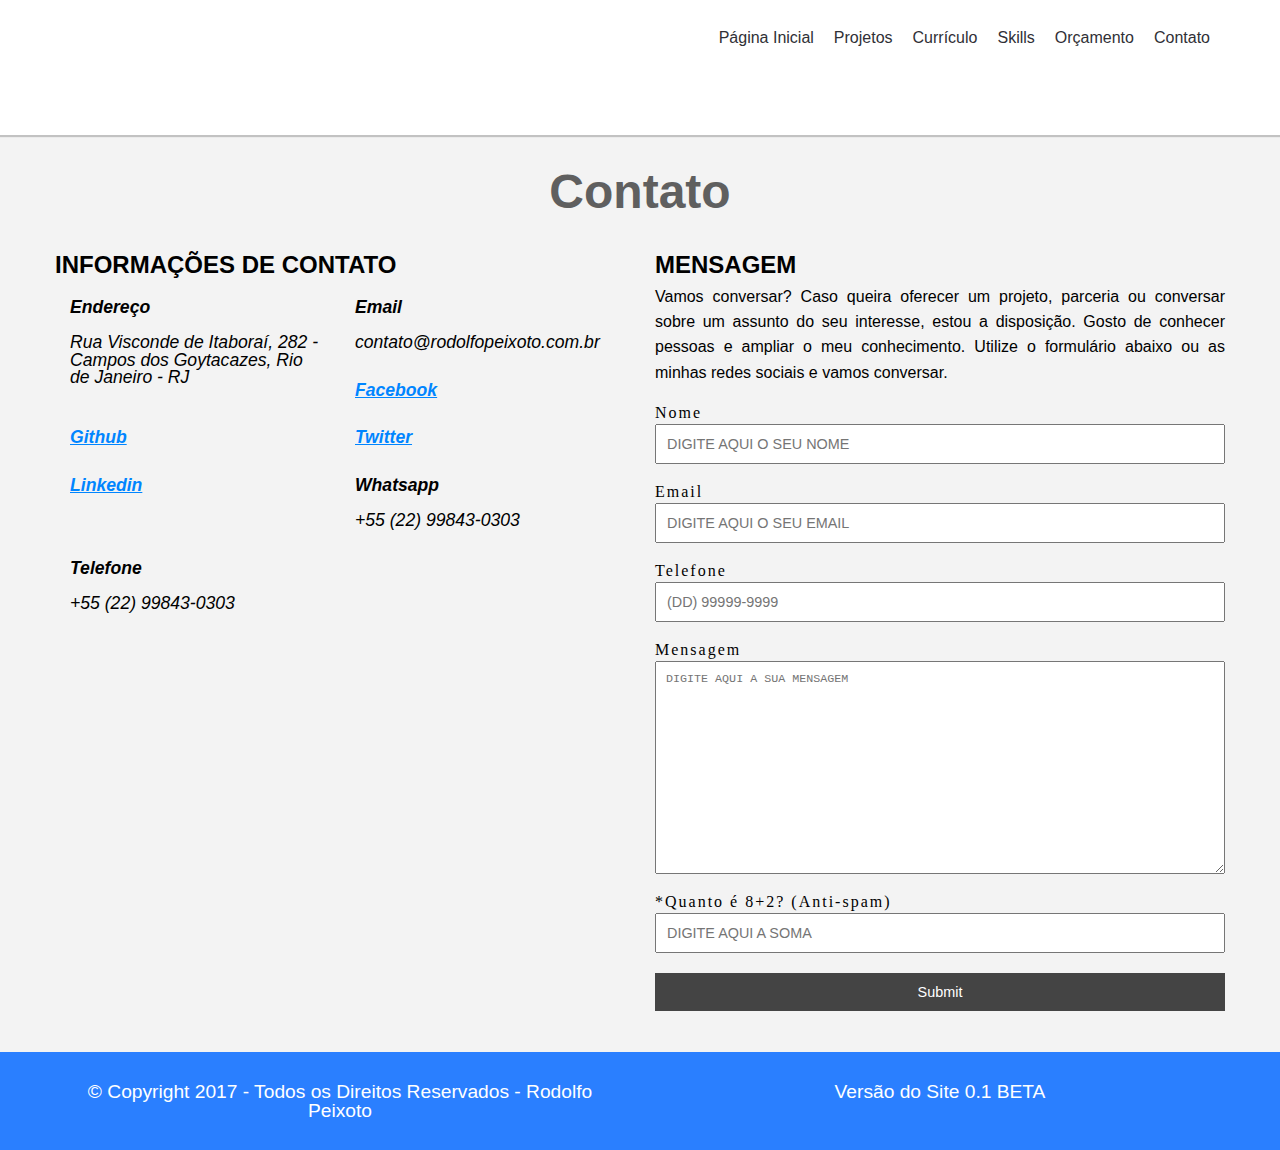
==== contato.html @ f4376a12 "Refactor index and create svg sprites" ====
<!DOCTYPE html><html lang="pt-BR"><head><meta charset="utf-8"><meta name="description" content="Olá, eu sou o Rodolfo. Universitário, empreendedor, businessman, desenvolvedor full stack e freelancer! Caso queira saber mais sobre desenvolvimento web e startup terei o maior prazer em ajudar."><meta name="keywords" content="rodolfopeixoto, rodolfo contato, freelancer, empreendedor, desenvolvedor web, sistemas web, blog do rodolfo, rodolfopeixoto, rodolfog.peixoto, desenvolvedor em campos dos goytacazes, desenvolvedor em cabo frio"><meta name="author" content="Rodolfo Peixoto"><meta name="viewport" content="width=device-width,initial-scale=1"><meta property="og:locale" content="pt_BR"><meta property="og:type" content="website"><meta property="og:title" content="Freelancer em Desenvolvimento Web e Apps e Empreendedor - Rodolfo Peixoto"><meta property="og:description" content="Olá, eu sou o Rodolfo. Universitário, empreendedor, businessman, desenvolvedor full stack e freelancer! Caso queira saber mais sobre desenvolvimento web e startup terei o maior prazer em ajudar."><meta property="og:url" content="http://rodolfopeixoto.com.br/"><meta property="og:site_name" content="Rodolfo Peixoto"><meta name="twitter:card" content="summary"><meta name="twitter:description" content="Olá, eu sou o Rodolfo. Universitário, empreendedor, businessman,  desenvolvedor full stack e freelancer! Caso queira saber mais sobre desenvolvimento web e startup terei o maior prazer em ajudar."><meta name="twitter:title" content="Freelancer em Desenvolvimento Web e Apps e Empreendedor - Rodolfo Peixoto"><title>Rodolfo Peixoto - Contato</title><!-- [if lt IE 9] >
    <script src="http://html5shiv.googlecode.com/svn/trunk/html5.js"></script>
  <![endif]--><link rel="icon" href="favicon.ico"><link rel="stylesheet" href="assets/css/style6-4670c2cdc2.css"></head><body><!-- HEADER --><header><div class="wrap"><!-- LOGO - RODOLFO PEIXOTO --> <a href="index.html" title="Link para Home"><div class="logo_header"><svg><use xlink:href="assets/img/spritesSVG-b8ea7e402f.svg#rodolfo-peixoto-logo"/></svg></div></a><!-- LOGO - RODOLFO PEIXOTO --><!-- NAV --><nav class="navigationBar"><!-- MOBILE 'MENU' --> <a href="#" class="icon">&#9776;</a><!-- MOBILE 'MENU' --><ul><li class="current"><a href="index.html" title="Página inicial com as redes sociais e quem é o Rodolfo">Página Inicial</a></li><li><a href="projetos.html" title="Projetos já desenvolvidos por Rodolfo">Projetos</a></li><li><a href="curriculo.html" title="Toda a trajetória do Rodolfo">Currículo</a></li><li><a href="habilidades.html" title="Todas as habilidades do Rodolfo">Skills</a></li><li><a href="orcamento.html" title="Solicitação de um orçamento detalhado de algum projeto">Orçamento</a></li><li><a href="contato.html" title="Informações para entrar em contato">Contato</a></li></ul></nav><!-- NAV --></div></header><!-- HEADER --><!-- MAIN - CONTENT --><main class="wrap"><!-- CONTATO --><h1 class="col-12 text-center title_h1 gray roboto">Contato</h1><section class="col-6 contato"><h2 class="open-sans">INFORMAÇÕES DE CONTATO</h2><address><span class="col-6"><b>Endereço</b><br><br>Rua Visconde de Itaboraí, 282 - Campos dos Goytacazes, Rio de Janeiro - RJ </span><span class="col-6"><b>Email</b><br><br>contato@rodolfopeixoto.com.br </span><span class="col-6"><b><a href="https://www.facebook.com/rodolfogpeixoto" target="_blank" title="Facebook">Facebook</a></b> </span><span class="col-6"><b><a href="https://github.com/rodolfopeixoto" target="_blank" title="Github">Github</a></b> </span><span class="col-6"><b><a href="https://twitter.com/rodolfogpeixoto" target="_blank" title="Twitter">Twitter</a></b> </span><span class="col-6"><b><a href="https://br.linkedin.com/in/rodolfogpeixoto" target="_blank" title="Linkedin">Linkedin</a></b> </span><span class="col-6"><b>Whatsapp</b><br><br>+55 (22) 99843-0303 </span><span class="col-6"><b>Telefone</b><br><br>+55 (22) 99843-0303</span></address></section><section class="col-6 contato"><h2 class="open-sans">MENSAGEM</h2><p class="open-sans">Vamos conversar? Caso queira oferecer um projeto, parceria ou conversar sobre um assunto do seu interesse, estou a disposição. Gosto de conhecer pessoas e ampliar o meu conhecimento. Utilize o formulário abaixo ou as minhas redes sociais e vamos conversar.</p><form action="contato.php" method="post" accept-charset="utf-8"><label>Nome</label><input type="text" placeholder="DIGITE AQUI O SEU NOME" name="name"><label>Email</label><input type="email" name="email" placeholder="DIGITE AQUI O SEU EMAIL"><label>Telefone</label><input type="tel" name="tel" placeholder="(DD) 99999-9999"><label>Mensagem</label><textarea name="message" placeholder="DIGITE AQUI A SUA MENSAGEM"></textarea><label>*Quanto é 8+2? (Anti-spam)</label><input name="humano" placeholder="DIGITE AQUI A SOMA" required> <input type="submit" id="submit" name="submit"></form></section><!-- CONTATO --><!-- CONTATO --></main><!-- MAIN - CONTENT --><!-- FOOTER - CONTENT --><footer class="col-12"><div class="wrap"><p class="col-6 text-center">&copy; Copyright 2017 - Todos os Direitos Reservados - Rodolfo Peixoto</p><p class="col-6">Versão do Site 0.1 BETA</p></div></footer><!-- FOOTER - CONTENT --></body></html>
---- assets/css/style6-4670c2cdc2.css ----
abbr,address,article,aside,audio,b,blockquote,body,canvas,caption,cite,code,dd,del,details,dfn,div,dl,dt,em,fieldset,figcaption,figure,footer,form,h1,h2,h3,h4,h5,h6,header,hgroup,html,i,iframe,img,ins,kbd,label,legend,li,mark,menu,nav,object,ol,p,pre,q,samp,section,small,span,strong,sub,summary,sup,table,tbody,td,tfoot,th,thead,time,tr,ul,var,video{margin:0;padding:0;border:0;outline:0;font-size:100%;vertical-align:baseline;background:transparent}body{line-height:1}article,aside,details,figcaption,figure,footer,header,hgroup,menu,nav,section{display:block}blockquote,q{quotes:none}blockquote:after,blockquote:before,q:after,q:before{content:"";content:none}a{margin:0;padding:0;font-size:100%;vertical-align:baseline;background:transparent}ins{text-decoration:none}ins,mark{background-color:#ff9;color:#000}mark{font-style:italic;font-weight:700}del{text-decoration:line-through}abbr[title],dfn[title]{border-bottom:1px dotted;cursor:help}table{border-collapse:collapse;border-spacing:0}hr{display:block;height:1px;border:0;border-top:1px solid #ccc;margin:1em 0;padding:0}input,select{vertical-align:middle}@import url("https://fonts.googleapis.com/css?family=Open+Sans:400,700");@import url("https://fonts.googleapis.com/css?family=Open+Sans|Roboto");.piano-black{color:#303036}.light-blue{color:#0085ff}.gray{color:#5f5f5f}.box-shadow{box-shadow:0 2px 8px 0 rgba(0,0,0,.2);background:#fff;margin-top:2%}.box-shadow-img{margin-left:auto;margin-right:auto}.open-sans{font-family:Open Sans,sans-serif;font-size:100%;line-height:1.58;text-align:justify}.roboto{font-family:Roboto,sans-serif}.text-center{text-align:center}.text-right{text-align:right}h1.title_h1{font-size:3em}.block-center{margin:0 auto}a{cursor:pointer;color:#0085ff}@media only screen and (max-width:660px){.box-shadow{width:99%;text-align:center}}@media only screen and (min-width:870px){.box-shadow{width:99%;text-align:center}}body{background-color:#f3f3f3;overflow-x:hidden}.wrap{max-width:1200px;margin:0 auto;padding:0;position:relative}header{background-color:#fff;width:100%;height:135px;box-shadow:0 2px 1px 0 rgba(0,0,0,.2);text-align:center}header .logo_header{float:left}nav ul{list-style:none}nav li{display:inline-block;float:left;padding:10px}nav a{color:#303036;text-decoration:none;font-family:Roboto,sans-serif;font-size:1em}nav a:hover{color:#7e7e84;cursor:pointer}nav{float:right;padding:20px}nav .icon{display:none}header img{width:110px;height:130px}.img-responsive{display:block;max-width:100%;height:auto}.container{padding-right:15px;padding-left:15px;margin-right:auto;margin-left:auto}@media only screen and (max-width:677px){nav .icon{display:block;font-size:2.6em}nav:active ul,nav ul{position:absolute;display:none;padding:10px;right:10px;top:65px;width:100%;z-index:100;background-color:#fff}nav:hover ul{display:block;background:#fff}nav ul li a{display:block;padding:3% 0}nav ul li a:hover{background:#ececec}nav li{text-align:center;width:100%;margin:0}}footer{background-color:#2a7fff;height:12 0;margin-top:2%}footer p{text-align:center;color:#fff;font-size:1.2em;padding:5%}footer p,section h2{font-family:Roboto,sans-serif}section h2{font-size:1.5em}*{box-sizing:border-box}.col-1{width:8.33%}.col-2{width:16.66%}.col-3{width:25%}.col-4{width:33.33%}.col-5{width:41.66%}.col-6{width:50%}.col-7{width:58.33%}.col-8{width:66.66%}.col-9{width:75%}.col-10{width:83.33%}.col-11{width:91.66%}.col-12{width:100%}[class*=col-]{float:left;padding:15px}.row:after,.row:before{content:"";clear:both;display:table}.container{margin-right:auto;margin-left:auto;padding-left:15px;padding-right:15px}@media only screen and (max-width:870px){[class*=col-]{width:100%}}@media (min-width:768px){.container{width:750px}}@media (min-width:992px){.container{width:970px}}@media (min-width:1200px){.container{width:1170px}}.container-fluid{margin-right:auto;margin-left:auto;padding-left:15px;padding-right:15px}label{display:block;margin-top:20px;letter-spacing:2px}.contato h2{font-size:1.5em}.contato span{font-family:Open Sans,sans-serif;font-size:1.1em;font-style:none}.contato input,.contato textarea{width:100%;height:40px;padding:10px;margin-top:3px;font-size:.9em;display:block}.contato textarea{height:213px}#submit{width:100%;height:38px;border:none;margin-top:20px;cursor:pointer;color:#fff;background-color:#444}#submit:hover{opacity:.9}@media (min-width:1024px){#submit,.contato input{width:100%}}@media (max-width:720px){#submit,.contato input{width:100%}}
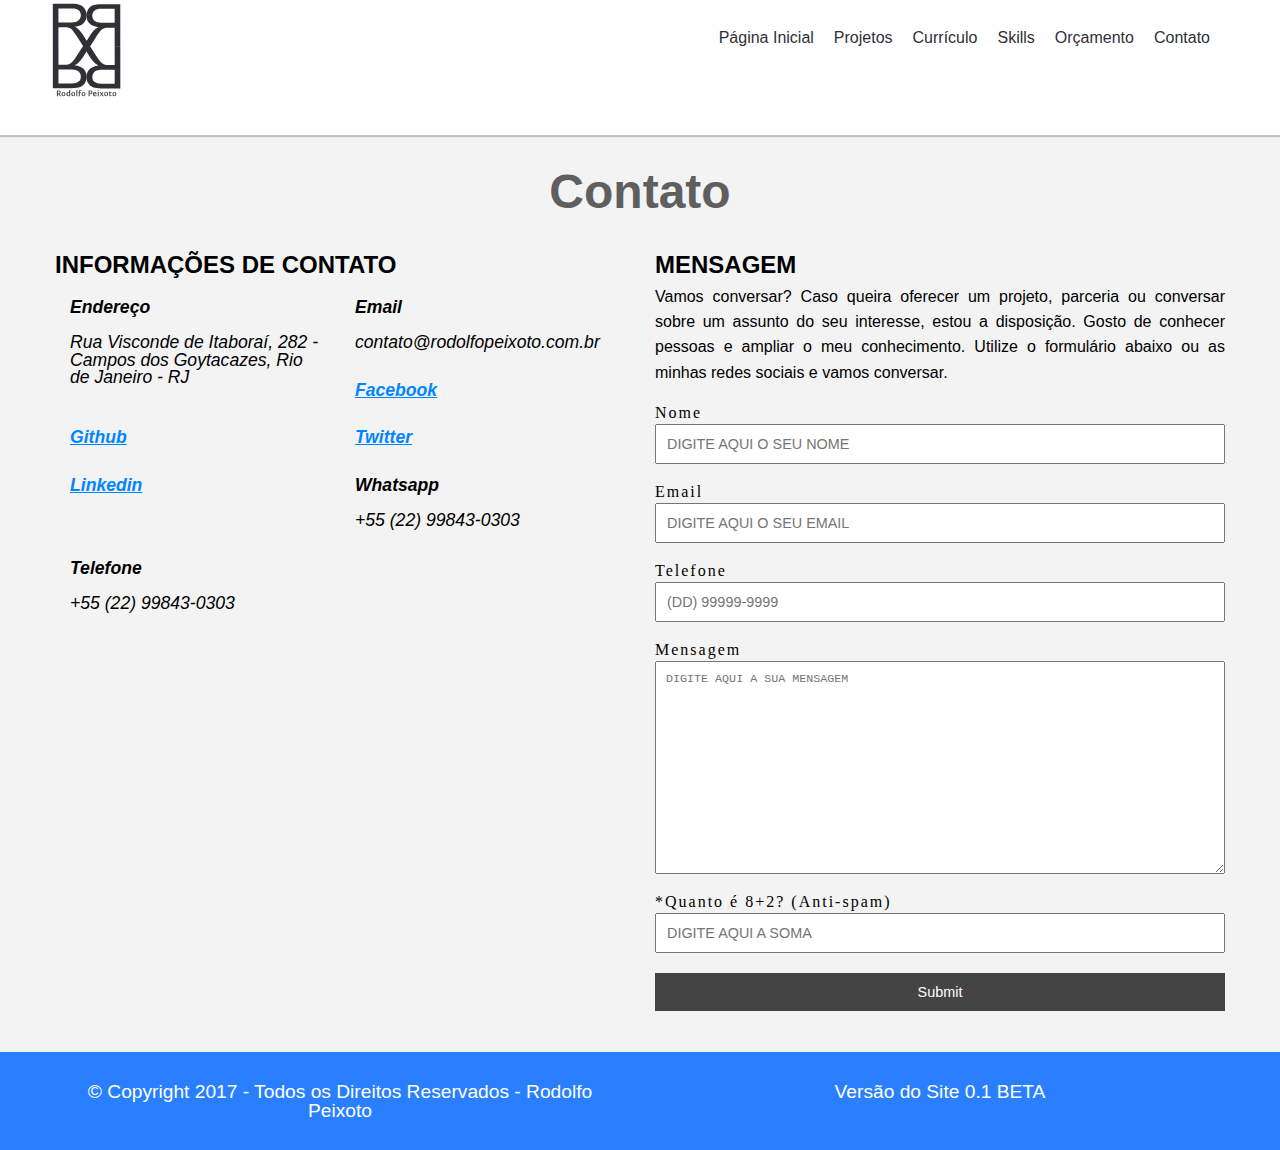
==== commit b376c7ab: "Added class in svg logo" ====
--- a/contato.html
+++ b/contato.html
@@ -1,3 +1,3 @@
 <!DOCTYPE html><html lang="pt-BR"><head><meta charset="utf-8"><meta name="description" content="Olá, eu sou o Rodolfo. Universitário, empreendedor, businessman, desenvolvedor full stack e freelancer! Caso queira saber mais sobre desenvolvimento web e startup terei o maior prazer em ajudar."><meta name="keywords" content="rodolfopeixoto, rodolfo contato, freelancer, empreendedor, desenvolvedor web, sistemas web, blog do rodolfo, rodolfopeixoto, rodolfog.peixoto, desenvolvedor em campos dos goytacazes, desenvolvedor em cabo frio"><meta name="author" content="Rodolfo Peixoto"><meta name="viewport" content="width=device-width,initial-scale=1"><meta property="og:locale" content="pt_BR"><meta property="og:type" content="website"><meta property="og:title" content="Freelancer em Desenvolvimento Web e Apps e Empreendedor - Rodolfo Peixoto"><meta property="og:description" content="Olá, eu sou o Rodolfo. Universitário, empreendedor, businessman, desenvolvedor full stack e freelancer! Caso queira saber mais sobre desenvolvimento web e startup terei o maior prazer em ajudar."><meta property="og:url" content="http://rodolfopeixoto.com.br/"><meta property="og:site_name" content="Rodolfo Peixoto"><meta name="twitter:card" content="summary"><meta name="twitter:description" content="Olá, eu sou o Rodolfo. Universitário, empreendedor, businessman,  desenvolvedor full stack e freelancer! Caso queira saber mais sobre desenvolvimento web e startup terei o maior prazer em ajudar."><meta name="twitter:title" content="Freelancer em Desenvolvimento Web e Apps e Empreendedor - Rodolfo Peixoto"><title>Rodolfo Peixoto - Contato</title><!-- [if lt IE 9] >
     <script src="http://html5shiv.googlecode.com/svn/trunk/html5.js"></script>
-  <![endif]--><link rel="icon" href="favicon.ico"><link rel="stylesheet" href="assets/css/style6-4670c2cdc2.css"></head><body><!-- HEADER --><header><div class="wrap"><!-- LOGO - RODOLFO PEIXOTO --> <a href="index.html" title="Link para Home"><div class="logo_header"><svg><use xlink:href="assets/img/spritesSVG-b8ea7e402f.svg#rodolfo-peixoto-logo"/></svg></div></a><!-- LOGO - RODOLFO PEIXOTO --><!-- NAV --><nav class="navigationBar"><!-- MOBILE 'MENU' --> <a href="#" class="icon">&#9776;</a><!-- MOBILE 'MENU' --><ul><li class="current"><a href="index.html" title="Página inicial com as redes sociais e quem é o Rodolfo">Página Inicial</a></li><li><a href="projetos.html" title="Projetos já desenvolvidos por Rodolfo">Projetos</a></li><li><a href="curriculo.html" title="Toda a trajetória do Rodolfo">Currículo</a></li><li><a href="habilidades.html" title="Todas as habilidades do Rodolfo">Skills</a></li><li><a href="orcamento.html" title="Solicitação de um orçamento detalhado de algum projeto">Orçamento</a></li><li><a href="contato.html" title="Informações para entrar em contato">Contato</a></li></ul></nav><!-- NAV --></div></header><!-- HEADER --><!-- MAIN - CONTENT --><main class="wrap"><!-- CONTATO --><h1 class="col-12 text-center title_h1 gray roboto">Contato</h1><section class="col-6 contato"><h2 class="open-sans">INFORMAÇÕES DE CONTATO</h2><address><span class="col-6"><b>Endereço</b><br><br>Rua Visconde de Itaboraí, 282 - Campos dos Goytacazes, Rio de Janeiro - RJ </span><span class="col-6"><b>Email</b><br><br>contato@rodolfopeixoto.com.br </span><span class="col-6"><b><a href="https://www.facebook.com/rodolfogpeixoto" target="_blank" title="Facebook">Facebook</a></b> </span><span class="col-6"><b><a href="https://github.com/rodolfopeixoto" target="_blank" title="Github">Github</a></b> </span><span class="col-6"><b><a href="https://twitter.com/rodolfogpeixoto" target="_blank" title="Twitter">Twitter</a></b> </span><span class="col-6"><b><a href="https://br.linkedin.com/in/rodolfogpeixoto" target="_blank" title="Linkedin">Linkedin</a></b> </span><span class="col-6"><b>Whatsapp</b><br><br>+55 (22) 99843-0303 </span><span class="col-6"><b>Telefone</b><br><br>+55 (22) 99843-0303</span></address></section><section class="col-6 contato"><h2 class="open-sans">MENSAGEM</h2><p class="open-sans">Vamos conversar? Caso queira oferecer um projeto, parceria ou conversar sobre um assunto do seu interesse, estou a disposição. Gosto de conhecer pessoas e ampliar o meu conhecimento. Utilize o formulário abaixo ou as minhas redes sociais e vamos conversar.</p><form action="contato.php" method="post" accept-charset="utf-8"><label>Nome</label><input type="text" placeholder="DIGITE AQUI O SEU NOME" name="name"><label>Email</label><input type="email" name="email" placeholder="DIGITE AQUI O SEU EMAIL"><label>Telefone</label><input type="tel" name="tel" placeholder="(DD) 99999-9999"><label>Mensagem</label><textarea name="message" placeholder="DIGITE AQUI A SUA MENSAGEM"></textarea><label>*Quanto é 8+2? (Anti-spam)</label><input name="humano" placeholder="DIGITE AQUI A SOMA" required> <input type="submit" id="submit" name="submit"></form></section><!-- CONTATO --><!-- CONTATO --></main><!-- MAIN - CONTENT --><!-- FOOTER - CONTENT --><footer class="col-12"><div class="wrap"><p class="col-6 text-center">&copy; Copyright 2017 - Todos os Direitos Reservados - Rodolfo Peixoto</p><p class="col-6">Versão do Site 0.1 BETA</p></div></footer><!-- FOOTER - CONTENT --></body></html>+  <![endif]--><link rel="icon" href="favicon.ico"><link rel="stylesheet" href="assets/css/style6-f9de4993cc.css"></head><body><!-- HEADER --><header><div class="wrap"><!-- LOGO - RODOLFO PEIXOTO --> <a href="index.html" title="Link para Home"><div class="logo_header"><svg class="logo-rodolfo"><use xlink:href="assets/img/spritesSVG-b8ea7e402f.svg#rodolfo-peixoto-logo"/></svg></div></a><!-- LOGO - RODOLFO PEIXOTO --><!-- NAV --><nav class="navigationBar"><!-- MOBILE 'MENU' --> <a href="#" class="icon">&#9776;</a><!-- MOBILE 'MENU' --><ul><li class="current"><a href="index.html" title="Página inicial com as redes sociais e quem é o Rodolfo">Página Inicial</a></li><li><a href="projetos.html" title="Projetos já desenvolvidos por Rodolfo">Projetos</a></li><li><a href="curriculo.html" title="Toda a trajetória do Rodolfo">Currículo</a></li><li><a href="habilidades.html" title="Todas as habilidades do Rodolfo">Skills</a></li><li><a href="orcamento.html" title="Solicitação de um orçamento detalhado de algum projeto">Orçamento</a></li><li><a href="contato.html" title="Informações para entrar em contato">Contato</a></li></ul></nav><!-- NAV --></div></header><!-- HEADER --><!-- MAIN - CONTENT --><main class="wrap"><!-- CONTATO --><h1 class="col-12 text-center title_h1 gray roboto">Contato</h1><section class="col-6 contato"><h2 class="open-sans">INFORMAÇÕES DE CONTATO</h2><address><span class="col-6"><b>Endereço</b><br><br>Rua Visconde de Itaboraí, 282 - Campos dos Goytacazes, Rio de Janeiro - RJ </span><span class="col-6"><b>Email</b><br><br>contato@rodolfopeixoto.com.br </span><span class="col-6"><b><a href="https://www.facebook.com/rodolfogpeixoto" target="_blank" title="Facebook">Facebook</a></b> </span><span class="col-6"><b><a href="https://github.com/rodolfopeixoto" target="_blank" title="Github">Github</a></b> </span><span class="col-6"><b><a href="https://twitter.com/rodolfogpeixoto" target="_blank" title="Twitter">Twitter</a></b> </span><span class="col-6"><b><a href="https://br.linkedin.com/in/rodolfogpeixoto" target="_blank" title="Linkedin">Linkedin</a></b> </span><span class="col-6"><b>Whatsapp</b><br><br>+55 (22) 99843-0303 </span><span class="col-6"><b>Telefone</b><br><br>+55 (22) 99843-0303</span></address></section><section class="col-6 contato"><h2 class="open-sans">MENSAGEM</h2><p class="open-sans">Vamos conversar? Caso queira oferecer um projeto, parceria ou conversar sobre um assunto do seu interesse, estou a disposição. Gosto de conhecer pessoas e ampliar o meu conhecimento. Utilize o formulário abaixo ou as minhas redes sociais e vamos conversar.</p><form action="contato.php" method="post" accept-charset="utf-8"><label>Nome</label><input type="text" placeholder="DIGITE AQUI O SEU NOME" name="name"><label>Email</label><input type="email" name="email" placeholder="DIGITE AQUI O SEU EMAIL"><label>Telefone</label><input type="tel" name="tel" placeholder="(DD) 99999-9999"><label>Mensagem</label><textarea name="message" placeholder="DIGITE AQUI A SUA MENSAGEM"></textarea><label>*Quanto é 8+2? (Anti-spam)</label><input name="humano" placeholder="DIGITE AQUI A SOMA" required> <input type="submit" id="submit" name="submit"></form></section><!-- CONTATO --><!-- CONTATO --></main><!-- MAIN - CONTENT --><!-- FOOTER - CONTENT --><footer class="col-12"><div class="wrap"><p class="col-6 text-center">&copy; Copyright 2017 - Todos os Direitos Reservados - Rodolfo Peixoto</p><p class="col-6">Versão do Site 0.1 BETA</p></div></footer><!-- FOOTER - CONTENT --></body></html>--- a/assets/css/style6-f9de4993cc.css
+++ b/assets/css/style6-f9de4993cc.css
@@ -0,0 +1 @@
+abbr,address,article,aside,audio,b,blockquote,body,canvas,caption,cite,code,dd,del,details,dfn,div,dl,dt,em,fieldset,figcaption,figure,footer,form,h1,h2,h3,h4,h5,h6,header,hgroup,html,i,iframe,img,ins,kbd,label,legend,li,mark,menu,nav,object,ol,p,pre,q,samp,section,small,span,strong,sub,summary,sup,table,tbody,td,tfoot,th,thead,time,tr,ul,var,video{margin:0;padding:0;border:0;outline:0;font-size:100%;vertical-align:baseline;background:transparent}body{line-height:1}article,aside,details,figcaption,figure,footer,header,hgroup,menu,nav,section{display:block}blockquote,q{quotes:none}blockquote:after,blockquote:before,q:after,q:before{content:"";content:none}a{margin:0;padding:0;font-size:100%;vertical-align:baseline;background:transparent}ins{text-decoration:none}ins,mark{background-color:#ff9;color:#000}mark{font-style:italic;font-weight:700}del{text-decoration:line-through}abbr[title],dfn[title]{border-bottom:1px dotted;cursor:help}table{border-collapse:collapse;border-spacing:0}hr{display:block;height:1px;border:0;border-top:1px solid #ccc;margin:1em 0;padding:0}input,select{vertical-align:middle}@import url("https://fonts.googleapis.com/css?family=Open+Sans:400,700");@import url("https://fonts.googleapis.com/css?family=Open+Sans|Roboto");.piano-black{color:#303036}.light-blue{color:#0085ff}.gray{color:#5f5f5f}.box-shadow{box-shadow:0 2px 8px 0 rgba(0,0,0,.2);background:#fff;margin-top:2%}.box-shadow-img{margin-left:auto;margin-right:auto}.open-sans{font-family:Open Sans,sans-serif;font-size:100%;line-height:1.58;text-align:justify}.roboto{font-family:Roboto,sans-serif}.text-center{text-align:center}.text-right{text-align:right}h1.title_h1{font-size:3em}.block-center{margin:0 auto}a{cursor:pointer;color:#0085ff}@media only screen and (max-width:660px){.box-shadow{width:99%;text-align:center}}@media only screen and (min-width:870px){.box-shadow{width:99%;text-align:center}}body{background-color:#f3f3f3;overflow-x:hidden}.wrap{max-width:1200px;margin:0 auto;padding:0;position:relative}header{background-color:#fff;width:100%;height:135px;box-shadow:0 2px 1px 0 rgba(0,0,0,.2);text-align:center}header .logo_header{float:left}nav ul{list-style:none}nav li{display:inline-block;float:left;padding:10px}nav a{color:#303036;text-decoration:none;font-family:Roboto,sans-serif;font-size:1em}nav a:hover{color:#7e7e84;cursor:pointer}nav{float:right;padding:20px}nav .icon{display:none}header img{width:110px;height:130px}.img-responsive{display:block;max-width:100%;height:auto}.container{padding-right:15px;padding-left:15px;margin-right:auto;margin-left:auto}@media only screen and (max-width:677px){nav .icon{display:block;font-size:2.6em}nav:active ul,nav ul{position:absolute;display:none;padding:10px;right:10px;top:65px;width:100%;z-index:100;background-color:#fff}nav:hover ul{display:block;background:#fff}nav ul li a{display:block;padding:3% 0}nav ul li a:hover{background:#ececec}nav li{text-align:center;width:100%;margin:0}}svg.logo-rodolfo{width:100px}footer{background-color:#2a7fff;height:12 0;margin-top:2%}footer p{text-align:center;color:#fff;font-size:1.2em;padding:5%}footer p,section h2{font-family:Roboto,sans-serif}section h2{font-size:1.5em}*{box-sizing:border-box}.col-1{width:8.33%}.col-2{width:16.66%}.col-3{width:25%}.col-4{width:33.33%}.col-5{width:41.66%}.col-6{width:50%}.col-7{width:58.33%}.col-8{width:66.66%}.col-9{width:75%}.col-10{width:83.33%}.col-11{width:91.66%}.col-12{width:100%}[class*=col-]{float:left;padding:15px}.row:after,.row:before{content:"";clear:both;display:table}.container{margin-right:auto;margin-left:auto;padding-left:15px;padding-right:15px}@media only screen and (max-width:870px){[class*=col-]{width:100%}}@media (min-width:768px){.container{width:750px}}@media (min-width:992px){.container{width:970px}}@media (min-width:1200px){.container{width:1170px}}.container-fluid{margin-right:auto;margin-left:auto;padding-left:15px;padding-right:15px}label{display:block;margin-top:20px;letter-spacing:2px}.contato h2{font-size:1.5em}.contato span{font-family:Open Sans,sans-serif;font-size:1.1em;font-style:none}.contato input,.contato textarea{width:100%;height:40px;padding:10px;margin-top:3px;font-size:.9em;display:block}.contato textarea{height:213px}#submit{width:100%;height:38px;border:none;margin-top:20px;cursor:pointer;color:#fff;background-color:#444}#submit:hover{opacity:.9}@media (min-width:1024px){#submit,.contato input{width:100%}}@media (max-width:720px){#submit,.contato input{width:100%}}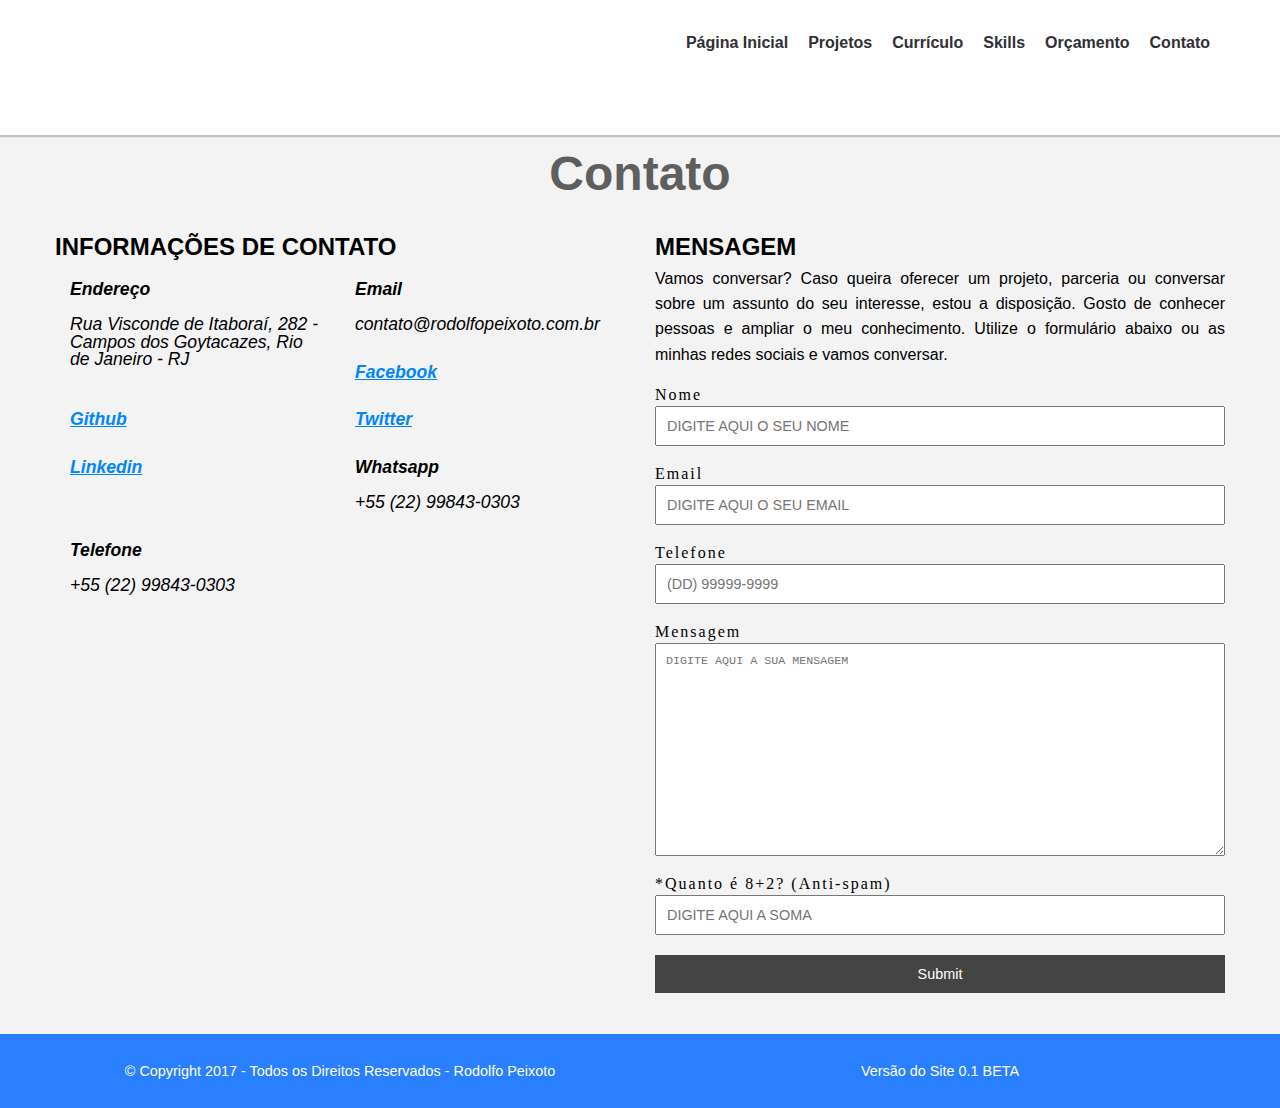
==== commit 8b9834e1: "Add new style in home" ====
--- a/contato.html
+++ b/contato.html
@@ -1,3 +1,9 @@
 <!DOCTYPE html><html lang="pt-BR"><head><meta charset="utf-8"><meta name="description" content="Olá, eu sou o Rodolfo. Universitário, empreendedor, businessman, desenvolvedor full stack e freelancer! Caso queira saber mais sobre desenvolvimento web e startup terei o maior prazer em ajudar."><meta name="keywords" content="rodolfopeixoto, rodolfo contato, freelancer, empreendedor, desenvolvedor web, sistemas web, blog do rodolfo, rodolfopeixoto, rodolfog.peixoto, desenvolvedor em campos dos goytacazes, desenvolvedor em cabo frio"><meta name="author" content="Rodolfo Peixoto"><meta name="viewport" content="width=device-width,initial-scale=1"><meta property="og:locale" content="pt_BR"><meta property="og:type" content="website"><meta property="og:title" content="Freelancer em Desenvolvimento Web e Apps e Empreendedor - Rodolfo Peixoto"><meta property="og:description" content="Olá, eu sou o Rodolfo. Universitário, empreendedor, businessman, desenvolvedor full stack e freelancer! Caso queira saber mais sobre desenvolvimento web e startup terei o maior prazer em ajudar."><meta property="og:url" content="http://rodolfopeixoto.com.br/"><meta property="og:site_name" content="Rodolfo Peixoto"><meta name="twitter:card" content="summary"><meta name="twitter:description" content="Olá, eu sou o Rodolfo. Universitário, empreendedor, businessman,  desenvolvedor full stack e freelancer! Caso queira saber mais sobre desenvolvimento web e startup terei o maior prazer em ajudar."><meta name="twitter:title" content="Freelancer em Desenvolvimento Web e Apps e Empreendedor - Rodolfo Peixoto"><title>Rodolfo Peixoto - Contato</title><!-- [if lt IE 9] >
     <script src="http://html5shiv.googlecode.com/svn/trunk/html5.js"></script>
-  <![endif]--><link rel="icon" href="favicon.ico"><link rel="stylesheet" href="assets/css/style6-f9de4993cc.css"></head><body><!-- HEADER --><header><div class="wrap"><!-- LOGO - RODOLFO PEIXOTO --> <a href="index.html" title="Link para Home"><div class="logo_header"><svg class="logo-rodolfo"><use xlink:href="assets/img/spritesSVG-b8ea7e402f.svg#rodolfo-peixoto-logo"/></svg></div></a><!-- LOGO - RODOLFO PEIXOTO --><!-- NAV --><nav class="navigationBar"><!-- MOBILE 'MENU' --> <a href="#" class="icon">&#9776;</a><!-- MOBILE 'MENU' --><ul><li class="current"><a href="index.html" title="Página inicial com as redes sociais e quem é o Rodolfo">Página Inicial</a></li><li><a href="projetos.html" title="Projetos já desenvolvidos por Rodolfo">Projetos</a></li><li><a href="curriculo.html" title="Toda a trajetória do Rodolfo">Currículo</a></li><li><a href="habilidades.html" title="Todas as habilidades do Rodolfo">Skills</a></li><li><a href="orcamento.html" title="Solicitação de um orçamento detalhado de algum projeto">Orçamento</a></li><li><a href="contato.html" title="Informações para entrar em contato">Contato</a></li></ul></nav><!-- NAV --></div></header><!-- HEADER --><!-- MAIN - CONTENT --><main class="wrap"><!-- CONTATO --><h1 class="col-12 text-center title_h1 gray roboto">Contato</h1><section class="col-6 contato"><h2 class="open-sans">INFORMAÇÕES DE CONTATO</h2><address><span class="col-6"><b>Endereço</b><br><br>Rua Visconde de Itaboraí, 282 - Campos dos Goytacazes, Rio de Janeiro - RJ </span><span class="col-6"><b>Email</b><br><br>contato@rodolfopeixoto.com.br </span><span class="col-6"><b><a href="https://www.facebook.com/rodolfogpeixoto" target="_blank" title="Facebook">Facebook</a></b> </span><span class="col-6"><b><a href="https://github.com/rodolfopeixoto" target="_blank" title="Github">Github</a></b> </span><span class="col-6"><b><a href="https://twitter.com/rodolfogpeixoto" target="_blank" title="Twitter">Twitter</a></b> </span><span class="col-6"><b><a href="https://br.linkedin.com/in/rodolfogpeixoto" target="_blank" title="Linkedin">Linkedin</a></b> </span><span class="col-6"><b>Whatsapp</b><br><br>+55 (22) 99843-0303 </span><span class="col-6"><b>Telefone</b><br><br>+55 (22) 99843-0303</span></address></section><section class="col-6 contato"><h2 class="open-sans">MENSAGEM</h2><p class="open-sans">Vamos conversar? Caso queira oferecer um projeto, parceria ou conversar sobre um assunto do seu interesse, estou a disposição. Gosto de conhecer pessoas e ampliar o meu conhecimento. Utilize o formulário abaixo ou as minhas redes sociais e vamos conversar.</p><form action="contato.php" method="post" accept-charset="utf-8"><label>Nome</label><input type="text" placeholder="DIGITE AQUI O SEU NOME" name="name"><label>Email</label><input type="email" name="email" placeholder="DIGITE AQUI O SEU EMAIL"><label>Telefone</label><input type="tel" name="tel" placeholder="(DD) 99999-9999"><label>Mensagem</label><textarea name="message" placeholder="DIGITE AQUI A SUA MENSAGEM"></textarea><label>*Quanto é 8+2? (Anti-spam)</label><input name="humano" placeholder="DIGITE AQUI A SOMA" required> <input type="submit" id="submit" name="submit"></form></section><!-- CONTATO --><!-- CONTATO --></main><!-- MAIN - CONTENT --><!-- FOOTER - CONTENT --><footer class="col-12"><div class="wrap"><p class="col-6 text-center">&copy; Copyright 2017 - Todos os Direitos Reservados - Rodolfo Peixoto</p><p class="col-6">Versão do Site 0.1 BETA</p></div></footer><!-- FOOTER - CONTENT --></body></html>+  <![endif]--><link rel="icon" href="assets/img/favicon.ico"><link rel="stylesheet" href="assets/css/style6-94b2ce8981.css"></head><body><!-- HEADER --><header><div class="wrap"><!-- LOGO - RODOLFO PEIXOTO --> <a href="index.html" title="Link para Home"><div class="logo_header"><svg class="logo-rodolfo"><use xlink:href="assets/img/spritesSVG-b8ea7e402f.svg#rodolfo-peixoto-logo"/></svg></div></a><!-- LOGO - RODOLFO PEIXOTO --><!-- NAV --><nav class="navigationBar"><!-- MOBILE 'MENU' --> <a href="#" class="icon">&#9776;</a><!-- MOBILE 'MENU' --><ul><li class="current"><a href="index.html" title="Página inicial com as redes sociais e quem é o Rodolfo">Página Inicial</a></li><li><a href="projetos.html" title="Projetos já desenvolvidos por Rodolfo">Projetos</a></li><li><a href="curriculo.html" title="Toda a trajetória do Rodolfo">Currículo</a></li><li><a href="habilidades.html" title="Todas as habilidades do Rodolfo">Skills</a></li><li><a href="orcamento.html" title="Solicitação de um orçamento detalhado de algum projeto">Orçamento</a></li><li><a href="contato.html" title="Informações para entrar em contato">Contato</a></li></ul></nav><!-- NAV --></div></header><!-- HEADER --><!-- MAIN - CONTENT --><main class="wrap"><!-- CONTATO --><h1 class="col-12 text-center title_h1 gray roboto">Contato</h1><section class="col-6 contato"><h2 class="open-sans">INFORMAÇÕES DE CONTATO</h2><address><span class="col-6"><b>Endereço</b><br><br>Rua Visconde de Itaboraí, 282 - Campos dos Goytacazes, Rio de Janeiro - RJ </span><span class="col-6"><b>Email</b><br><br>contato@rodolfopeixoto.com.br </span><span class="col-6"><b><a href="https://www.facebook.com/rodolfogpeixoto" target="_blank" title="Facebook">Facebook</a></b> </span><span class="col-6"><b><a href="https://github.com/rodolfopeixoto" target="_blank" title="Github">Github</a></b> </span><span class="col-6"><b><a href="https://twitter.com/rodolfogpeixoto" target="_blank" title="Twitter">Twitter</a></b> </span><span class="col-6"><b><a href="https://br.linkedin.com/in/rodolfogpeixoto" target="_blank" title="Linkedin">Linkedin</a></b> </span><span class="col-6"><b>Whatsapp</b><br><br>+55 (22) 99843-0303 </span><span class="col-6"><b>Telefone</b><br><br>+55 (22) 99843-0303</span></address></section><section class="col-6 contato"><h2 class="open-sans">MENSAGEM</h2><p class="open-sans">Vamos conversar? Caso queira oferecer um projeto, parceria ou conversar sobre um assunto do seu interesse, estou a disposição. Gosto de conhecer pessoas e ampliar o meu conhecimento. Utilize o formulário abaixo ou as minhas redes sociais e vamos conversar.</p><form action="contato.php" method="post" accept-charset="utf-8"><label>Nome</label><input type="text" placeholder="DIGITE AQUI O SEU NOME" name="name"><label>Email</label><input type="email" name="email" placeholder="DIGITE AQUI O SEU EMAIL"><label>Telefone</label><input type="tel" name="tel" placeholder="(DD) 99999-9999"><label>Mensagem</label><textarea name="message" placeholder="DIGITE AQUI A SUA MENSAGEM"></textarea><label>*Quanto é 8+2? (Anti-spam)</label><input name="humano" placeholder="DIGITE AQUI A SOMA" required> <input type="submit" id="submit" name="submit"></form></section><!-- CONTATO --><!-- CONTATO --></main><!-- MAIN - CONTENT --><!-- FOOTER - CONTENT --><footer class="col-12"><div class="wrap"><p class="col-6 text-center">&copy; Copyright 2017 - Todos os Direitos Reservados - Rodolfo Peixoto</p><p class="col-6">Versão do Site 0.1 BETA</p></div></footer><!-- FOOTER - CONTENT --><!-- GOOGLE ANALYTICS --><script>(function(i,s,o,g,r,a,m){i['GoogleAnalyticsObject']=r;i[r]=i[r]||function(){
+  (i[r].q=i[r].q||[]).push(arguments)},i[r].l=1*new Date();a=s.createElement(o),
+  m=s.getElementsByTagName(o)[0];a.async=1;a.src=g;m.parentNode.insertBefore(a,m)
+  })(window,document,'script','https://www.google-analytics.com/analytics.js','ga');
+
+  ga('create', 'UA-62025133-4', 'auto');
+  ga('send', 'pageview');</script><!-- GOOGLE ANALYTICS --></body></html>--- a/assets/css/style6-94b2ce8981.css
+++ b/assets/css/style6-94b2ce8981.css
@@ -0,0 +1 @@
+abbr,address,article,aside,audio,b,blockquote,body,canvas,caption,cite,code,dd,del,details,dfn,div,dl,dt,em,fieldset,figcaption,figure,footer,form,h1,h2,h3,h4,h5,h6,header,hgroup,html,i,iframe,img,ins,kbd,label,legend,li,mark,menu,nav,object,ol,p,pre,q,samp,section,small,span,strong,sub,summary,sup,table,tbody,td,tfoot,th,thead,time,tr,ul,var,video{margin:0;padding:0;border:0;outline:0;font-size:100%;vertical-align:baseline;background:transparent}body{line-height:1}article,aside,details,figcaption,figure,footer,header,hgroup,menu,nav,section{display:block}blockquote,q{quotes:none}blockquote:after,blockquote:before,q:after,q:before{content:"";content:none}a{margin:0;padding:0;font-size:100%;vertical-align:baseline;background:transparent}ins{text-decoration:none}ins,mark{background-color:#ff9;color:#000}mark{font-style:italic;font-weight:700}del{text-decoration:line-through}abbr[title],dfn[title]{border-bottom:1px dotted;cursor:help}table{border-collapse:collapse;border-spacing:0}hr{display:block;height:1px;border:0;border-top:1px solid #ccc;margin:1em 0;padding:0}input,select{vertical-align:middle}@import url("https://fonts.googleapis.com/css?family=Lato:400,900");.piano-black{color:#303036}.light-blue{color:#0085ff}.gray{color:#5f5f5f}.box-shadow{box-shadow:0 2px 8px 0 rgba(0,0,0,.2);background:#fff;margin-top:2%}.box-shadow-img{margin-left:auto;margin-right:auto}.open-sans{font-family:Open Sans,sans-serif;font-size:100%;line-height:1.58;text-align:justify}.descricao{margin-bottom:0;line-height:26px;font-size:16px;color:#424242;font-family:Lato;font-weight:400;text-align:justify}.roboto{font-family:Roboto,sans-serif}.text-center{text-align:center}.text-right{text-align:right}h1.title_h1{font-size:3em}.block-center{margin:0 auto}a{cursor:pointer;color:#0085ff}@media only screen and (max-width:660px){.box-shadow{width:99%;text-align:center}}@media only screen and (min-width:870px){.box-shadow{width:99%;text-align:center}}@import url("https://fonts.googleapis.com/css?family=Open+Sans:400,700");@import url("https://fonts.googleapis.com/css?family=Open+Sans|Roboto");@import url("https://fonts.googleapis.com/css?family=Lato:700");@import url("https://fonts.googleapis.com/css?family=Poppins");body{background-color:#f3f3f3;overflow-x:hidden}.wrap{max-width:1200px;margin:0 auto;padding:0;position:relative}h1,h2,h3,h4,h5{font-family:Poppins,sans-serif}header{background-color:#fff;width:100%;height:135px;box-shadow:0 2px 1px 0 rgba(0,0,0,.2);text-align:center}header .logo_header{float:left}nav ul{list-style:none}nav li{display:inline-block;padding:10px}nav a{color:#303036;text-decoration:none;font-family:Lato,sans-serif;font-size:1em;font-weight:700;font-size:16px;line-height:26px}nav a:hover{color:#7e7e84;cursor:pointer}nav{float:right;padding:20px}nav .icon{display:none}header img{width:110px;height:130px}.img-responsive{display:block;max-width:100%;height:auto}@media only screen and (max-width:677px){nav .icon{display:block;font-size:2.6em}nav:active ul,nav ul{position:absolute;display:none;padding:10px;right:10px;top:65px;width:100%;z-index:100;background-color:#fff}nav:hover ul{display:block;background:#fff}nav ul li a{display:block;padding:3% 0}nav ul li a:hover{background:#ececec}nav li{text-align:center;width:100%;margin:0}}svg.logo-rodolfo{width:100px}footer{background-color:#2a7fff;height:auto;margin-top:2%}footer p{text-align:center;color:#fff;font-family:Lato,sans-serif;font-size:.9em;padding:5%}section h2{font-size:1.5em;font-family:Roboto,sans-serif;font-size:35px;line-height:38px;font-weight:700}svg{display:flex;height:100px}*{box-sizing:border-box}.col-1{width:8.33%}.col-2{width:16.66%}.col-3{width:25%}.col-4{width:33.33%}.col-5{width:41.66%}.col-6{width:50%}.col-7{width:58.33%}.col-8{width:66.66%}.col-9{width:75%}.col-10{width:83.33%}.col-11{width:91.66%}.col-12{width:100%}[class*=col-]{float:left;padding:15px}.row:after,.row:before{content:"";clear:both;display:table}.container{margin-right:auto;margin-left:auto;padding-left:15px;padding-right:15px}@media only screen and (max-width:870px){[class*=col-]{width:100%}}@media (min-width:768px){.container{width:750px}}@media (min-width:992px){.container{width:970px}}@media (min-width:1200px){.container{width:1170px}}.container-fluid{margin-right:auto;margin-left:auto;padding-left:15px;padding-right:15px}label{display:block;margin-top:20px;letter-spacing:2px}.contato h2{font-size:1.5em}.contato span{font-family:Open Sans,sans-serif;font-size:1.1em;font-style:none}.contato input,.contato textarea{width:100%;height:40px;padding:10px;margin-top:3px;font-size:.9em;display:block}.contato textarea{height:213px}#submit{width:100%;height:38px;border:none;margin-top:20px;cursor:pointer;color:#fff;background-color:#444}#submit:hover{opacity:.9}@media (min-width:1024px){#submit,.contato input{width:100%}}@media (max-width:720px){#submit,.contato input{width:100%}}